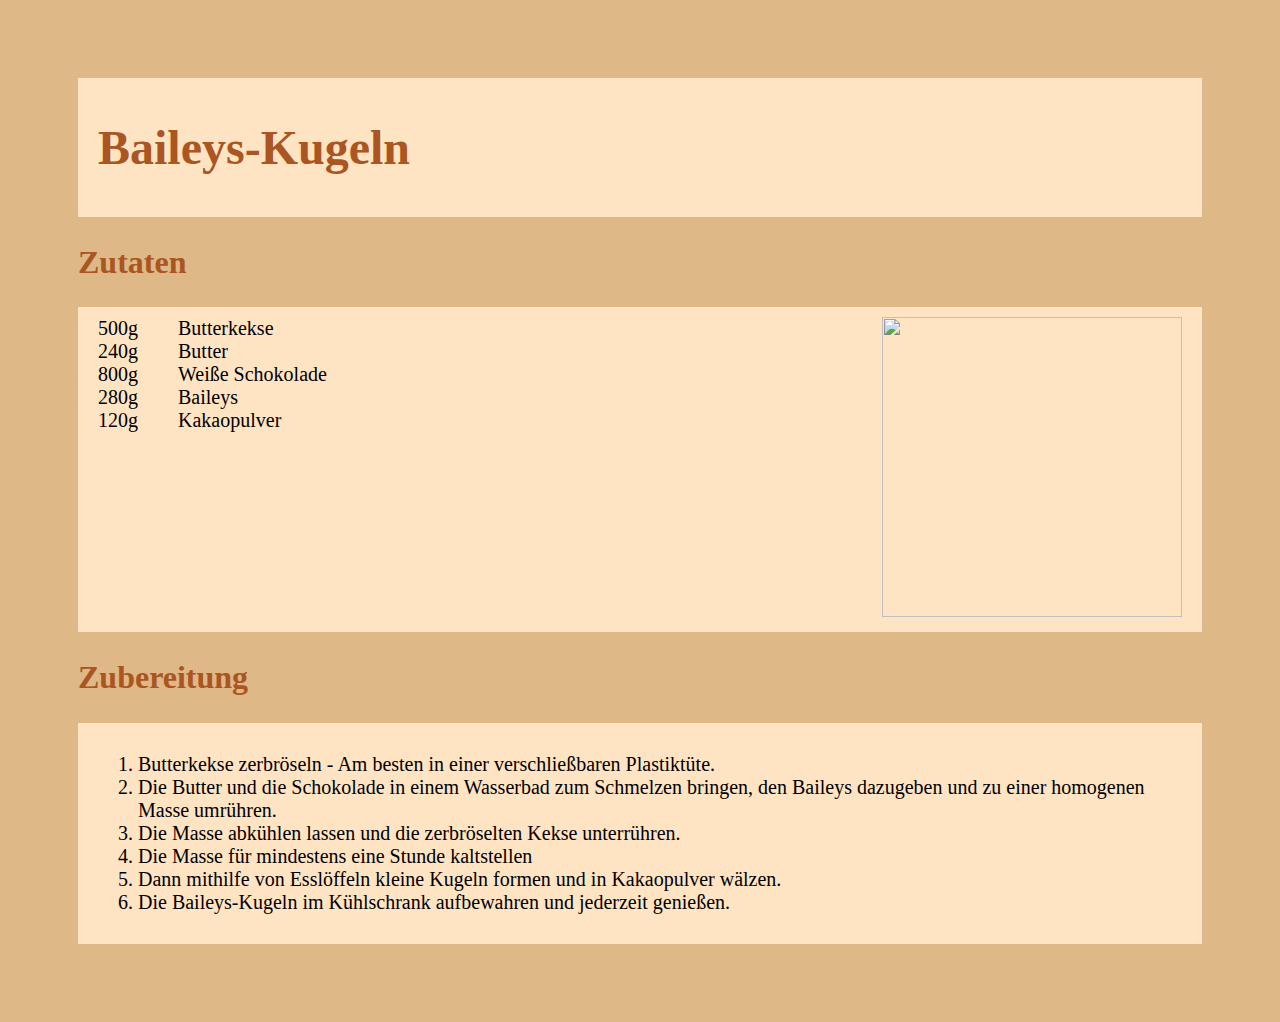
==== baileys-kugeln.html @ c5097d28 "Rezepte styling" ====
<!DOCTYPE html>
<html lang="de">

<head>
    <meta charset="UTF-8">
    <meta http-equiv="X-UA-Compatible" content="IE=edge">
    <meta name="viewport" content="width=device-width, initial-scale=1.0">
    <title>Rezepte von Devan, Nadia und Jenni</title>
    <link href="style.css" rel="stylesheet">
</head>
    </style>

<body>
    <div class="flex-container">
        <div>
            <h1>Baileys-Kugeln</h1>
        </div>
    </div>
    <h2>Zutaten</h2>
    <div class="flex-container">
        <div class="flex-static">
            500g<br />
            240g<br />
            800g<br />
            280g<br />
            120g<br />
        </div>
        <div>
            Butterkekse<br />
            Butter<br />
            Weiße Schokolade<br />
            Baileys<br />
            Kakaopulver<br />
        </div>
        <div class="flex-static">
            <href="default.asp">
                <img src="https://www.haco.de/wp-content/uploads/2020/11/beileys-pralinen.jpg"
                    style="height: 300px;width: 300px;object-fit:cover"></href>
        </div>
    </div>
    <h2>Zubereitung</h2>
    <div class="flex-container">
        <div>
            <ol>
                <li>Butterkekse zerbröseln - Am besten in einer verschließbaren Plastiktüte.</li>
                <li>Die Butter und die Schokolade in einem Wasserbad zum Schmelzen bringen, den Baileys dazugeben und zu
                    einer homogenen Masse umrühren.</li>
                <li>Die Masse abkühlen lassen und die zerbröselten Kekse unterrühren.</li>
                <li>Die Masse für mindestens eine Stunde kaltstellen</li>
                <li>Dann mithilfe von Esslöffeln kleine Kugeln formen und in Kakaopulver wälzen.</li>
                <li>Die Baileys-Kugeln im Kühlschrank aufbewahren und jederzeit genießen.</li>
            </ol>
        </div>
    </div>
</body>

</html>
---- style.css ----
body {
    display: flex;
    flex-direction: column;
    padding: 70px;
    background-color: burlywood;
}

h1,
h2,
h3,
h4,
h5,
h6 {
    color: #A52;
    font-weight: 800;
}

h1 {
    font-size: 3rem;
}

h2 {
    font-size: 2rem;
}

.flex-container {
    display: flex;
    background-color: burlywood;
}

.flex-container div {
    background-color: bisque;
    padding-top: 10px;
    padding-bottom: 10px;
    padding-left: 20px;
    padding-right: 20px;
    font-size: 20px;
    flex-grow: 1;
}

.flex-static {
    flex-grow: 0 !important;
}

.center {
    text-align: center;
}

#recipeIngredients li {
    display: flex;
}

#recipeIngredients li .ingredient-amount {
    width: 6em;
}
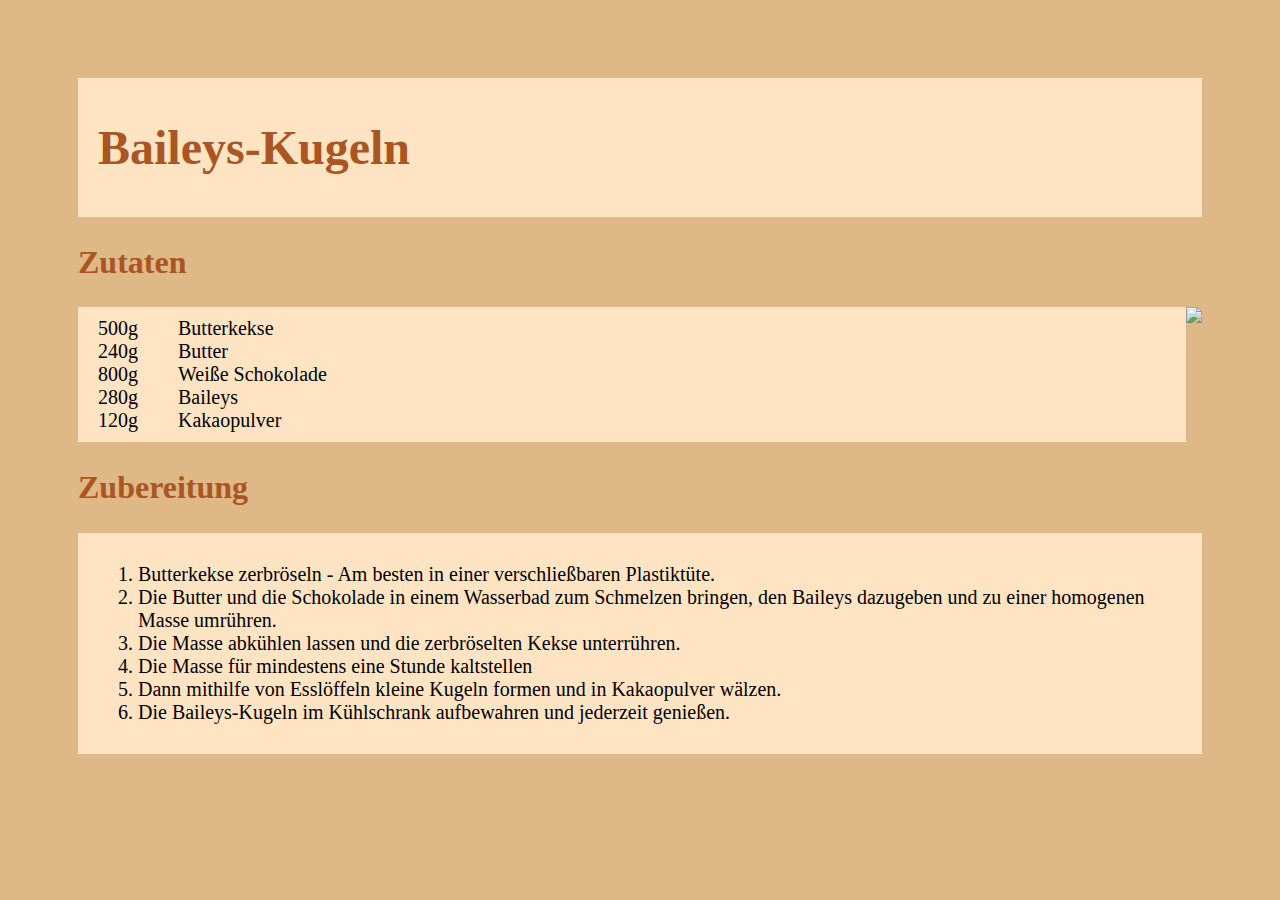
==== commit 81ba137d: "baileys kugeln ästhetik" ====
--- a/baileys-kugeln.html
+++ b/baileys-kugeln.html
@@ -8,7 +8,7 @@
     <title>Rezepte von Devan, Nadia und Jenni</title>
     <link href="style.css" rel="stylesheet">
 </head>
-    </style>
+</style>
 
 <body>
     <div class="flex-container">
@@ -32,11 +32,7 @@
             Baileys<br />
             Kakaopulver<br />
         </div>
-        <div class="flex-static">
-            <href="default.asp">
-                <img src="https://www.haco.de/wp-content/uploads/2020/11/beileys-pralinen.jpg"
-                    style="height: 300px;width: 300px;object-fit:cover"></href>
-        </div>
+        <img src="https://www.haco.de/wp-content/uploads/2020/11/beileys-pralinen.jpg">
     </div>
     <h2>Zubereitung</h2>
     <div class="flex-container">
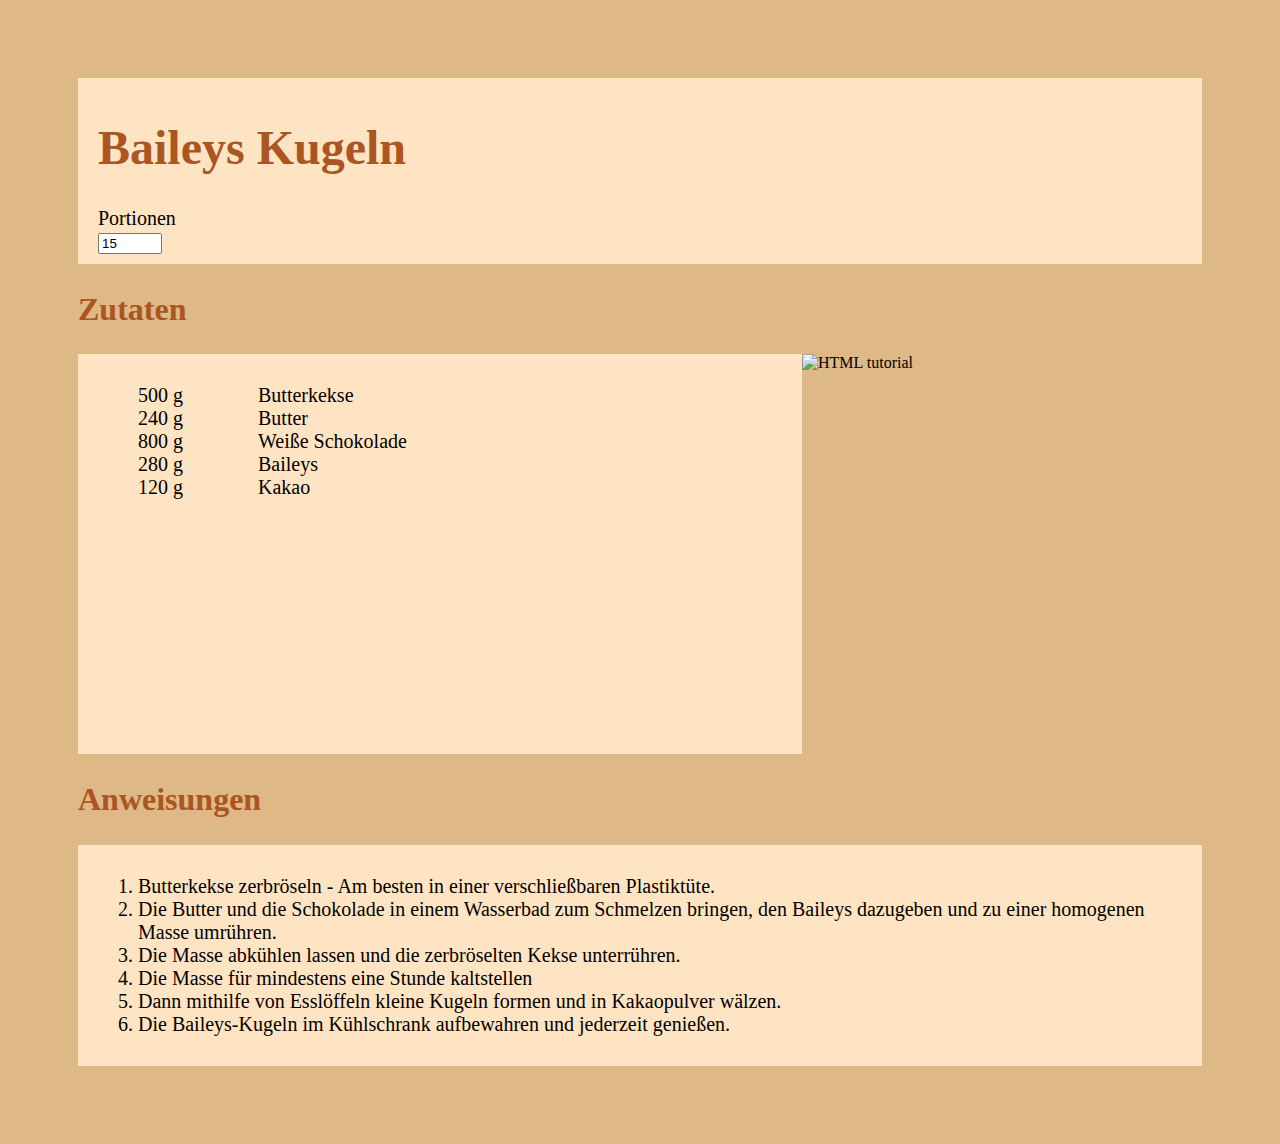
==== commit 59db4c0b: "Rechner angepasst (Round) + Baileyskugeln mit umrechner versehen" ====
--- a/baileys-kugeln.html
+++ b/baileys-kugeln.html
@@ -11,43 +11,74 @@
 </style>
 
 <body>
-    <div class="flex-container">
-        <div>
-            <h1>Baileys-Kugeln</h1>
+    <div>
+        <div class="flex-container">
+            <div>
+                <h1 id="recipeName"></h1>
+        <label for="recipePortions">Portionen</label>
+        <br>
+        <input id="recipePortions" type="number" min="1" max="100">
+            </div>
         </div>
+        <h2>Zutaten</h2>
+        <div class="flex-container">
+            <div>
+                <ul id="recipeIngredients">
+                </ul>
+            </div>
+            <img src="https://www.allrecipes.com/thmb/cgyIIw7Ti-9RNQfMQkUWHsgBYEI=/750x0/filters:no_upscale():max_bytes(150000):strip_icc():format(webp)/193307-easy-mochi-DOTDASH-MEREDITH-FOOD-STUDIOS-1x1-1-2c12097fbd354a6ab766fe4f9b725cde.jpg"
+            alt="HTML tutorial">
+    
+        </div>
+        <h2>Anweisungen</h2>
+        <div class="flex-container"><div>
+        <ol id="recipeInstructions"></ol>
+</div></div>
     </div>
-    <h2>Zutaten</h2>
-    <div class="flex-container">
-        <div class="flex-static">
-            500g<br />
-            240g<br />
-            800g<br />
-            280g<br />
-            120g<br />
-        </div>
-        <div>
-            Butterkekse<br />
-            Butter<br />
-            Weiße Schokolade<br />
-            Baileys<br />
-            Kakaopulver<br />
-        </div>
-        <img src="https://www.haco.de/wp-content/uploads/2020/11/beileys-pralinen.jpg">
-    </div>
-    <h2>Zubereitung</h2>
-    <div class="flex-container">
-        <div>
-            <ol>
-                <li>Butterkekse zerbröseln - Am besten in einer verschließbaren Plastiktüte.</li>
-                <li>Die Butter und die Schokolade in einem Wasserbad zum Schmelzen bringen, den Baileys dazugeben und zu
-                    einer homogenen Masse umrühren.</li>
-                <li>Die Masse abkühlen lassen und die zerbröselten Kekse unterrühren.</li>
-                <li>Die Masse für mindestens eine Stunde kaltstellen</li>
-                <li>Dann mithilfe von Esslöffeln kleine Kugeln formen und in Kakaopulver wälzen.</li>
-                <li>Die Baileys-Kugeln im Kühlschrank aufbewahren und jederzeit genießen.</li>
-            </ol>
-        </div>
-    </div>
+    <script src="./calculator.js"></script>
+    <script>
+        loadRecipe({
+            name: "Baileys Kugeln",
+            portions: 15,
+            image: "https://www.haco.de/wp-content/uploads/2020/11/beileys-pralinen.jpg",
+            ingredients: [
+                {
+                    name: "Butterkekse",
+                    unit: "g",
+                    amount: 500
+                },
+                {
+                    name: "Butter",
+                    unit: "g",
+                    amount: 240
+                },
+                {
+                    name: "Weiße Schokolade",
+                    unit: "g",
+                    amount: 800
+                },
+                {
+                    name: "Baileys",
+                    unit: "g",
+                    amount: 280
+                },
+                {
+                    name: "Kakao",
+                    unit: "g",
+                    amount: 120
+                }
+               
+            ],
+            instructions: [
+                "Butterkekse zerbröseln - Am besten in einer verschließbaren Plastiktüte.",
+                "Die Butter und die Schokolade in einem Wasserbad zum Schmelzen bringen, den Baileys dazugeben und zu einer homogenen Masse umrühren.",
+                "Die Masse abkühlen lassen und die zerbröselten Kekse unterrühren.",
+                "Die Masse für mindestens eine Stunde kaltstellen",
+                "Dann mithilfe von Esslöffeln kleine Kugeln formen und in Kakaopulver wälzen.",
+                "Die Baileys-Kugeln im Kühlschrank aufbewahren und jederzeit genießen."
+            ]
+        })
+    </script>
 </body>
 
 </html>--- a/style.css
+++ b/style.css
@@ -38,6 +38,13 @@
     flex-grow: 1;
 }
 
+.flex-container img {
+    flex-grow: 0 !important;
+    object-fit: cover;
+    width: 400px;
+    height: 400px;
+}
+
 .flex-static {
     flex-grow: 0 !important;
 }
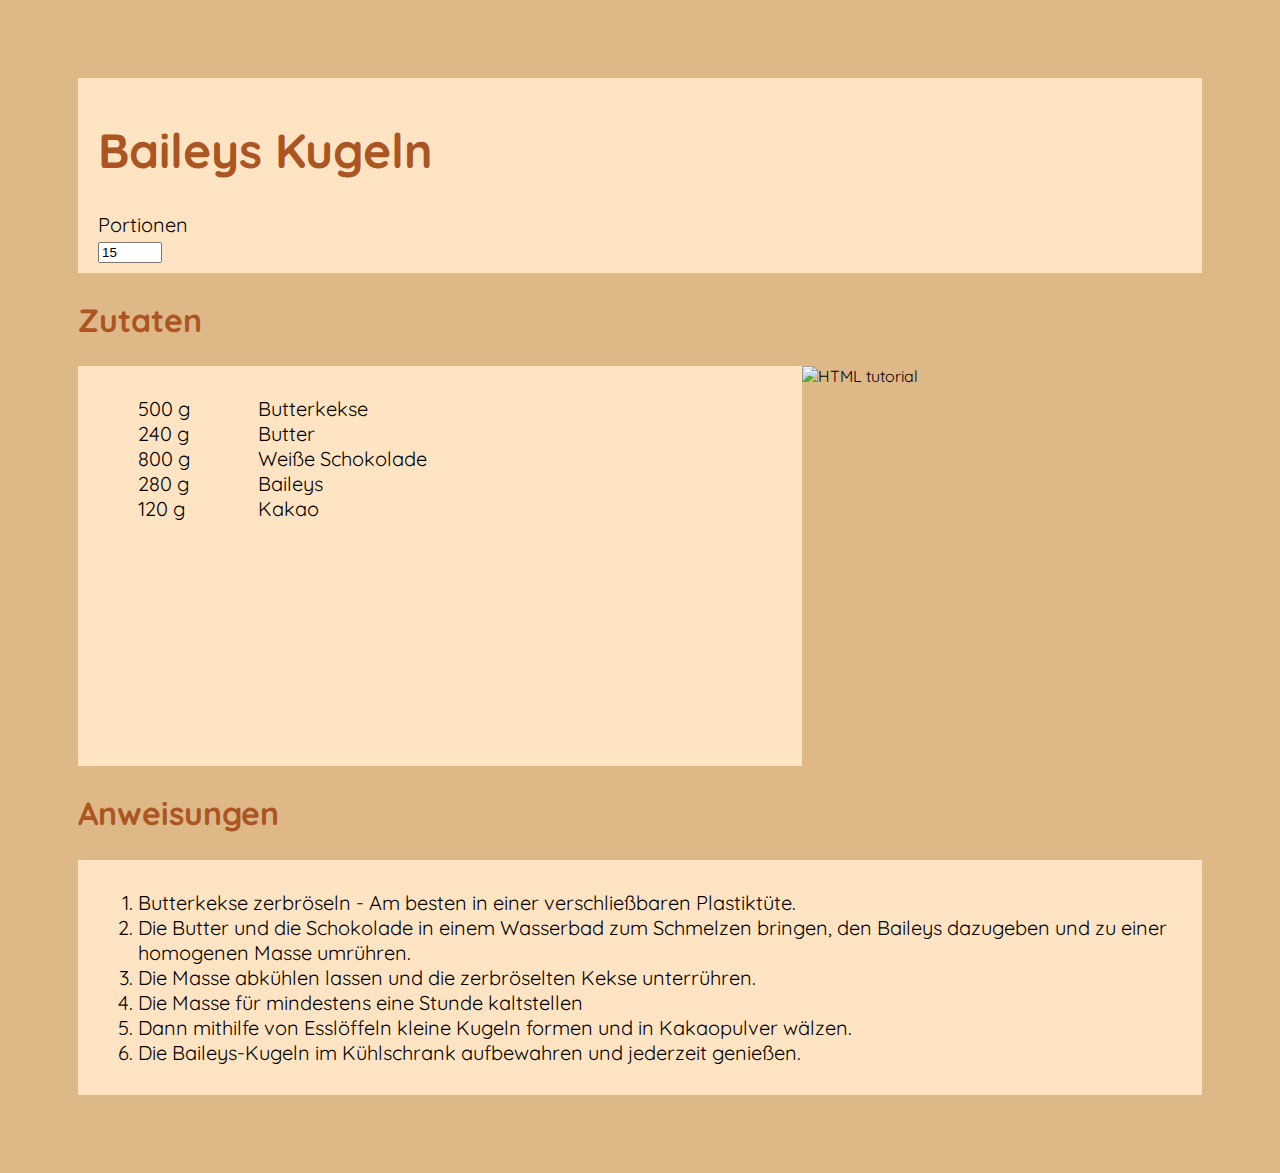
==== commit cf6cf738: "Anpassung" ====
--- a/baileys-kugeln.html
+++ b/baileys-kugeln.html
@@ -7,6 +7,7 @@
     <meta name="viewport" content="width=device-width, initial-scale=1.0">
     <title>Rezepte von Devan, Nadia und Jenni</title>
     <link href="style.css" rel="stylesheet">
+    <link rel="stylesheet" href="https://fonts.googleapis.com/css?family=Quicksand">
 </head>
 </style>
 
--- a/style.css
+++ b/style.css
@@ -3,6 +3,7 @@
     flex-direction: column;
     padding: 70px;
     background-color: burlywood;
+    font-family: "Quicksand";
 }
 
 h1,
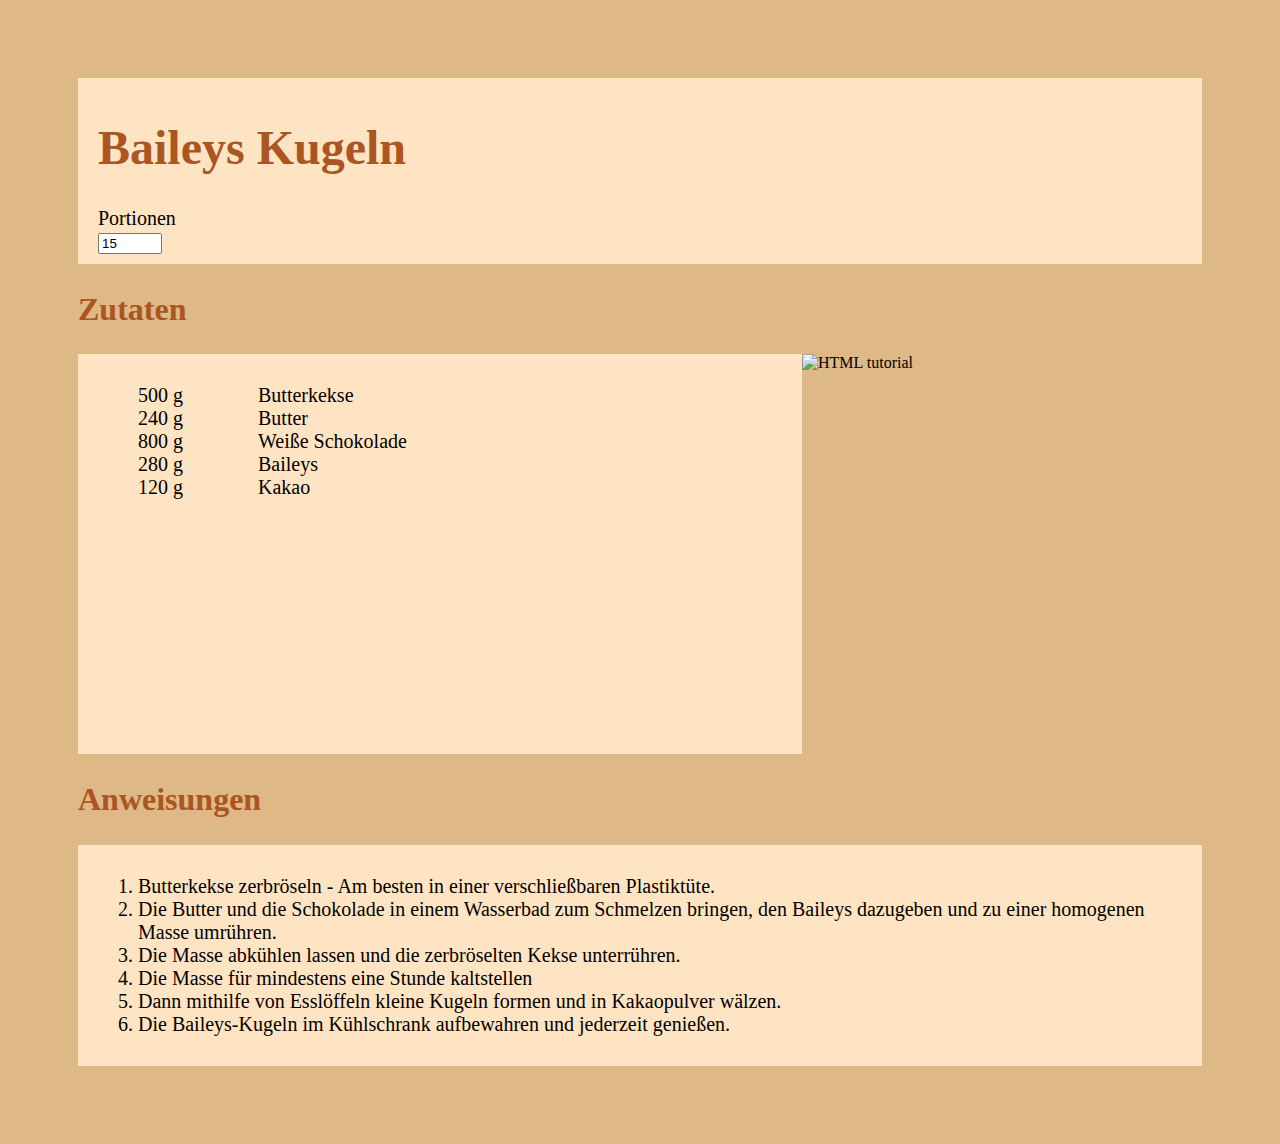
==== commit 98f01411: "Merge branch 'master' of https://github.com/Jennimiti/recipes" ====
--- a/baileys-kugeln.html
+++ b/baileys-kugeln.html
@@ -7,7 +7,6 @@
     <meta name="viewport" content="width=device-width, initial-scale=1.0">
     <title>Rezepte von Devan, Nadia und Jenni</title>
     <link href="style.css" rel="stylesheet">
-    <link rel="stylesheet" href="https://fonts.googleapis.com/css?family=Quicksand">
 </head>
 </style>
 
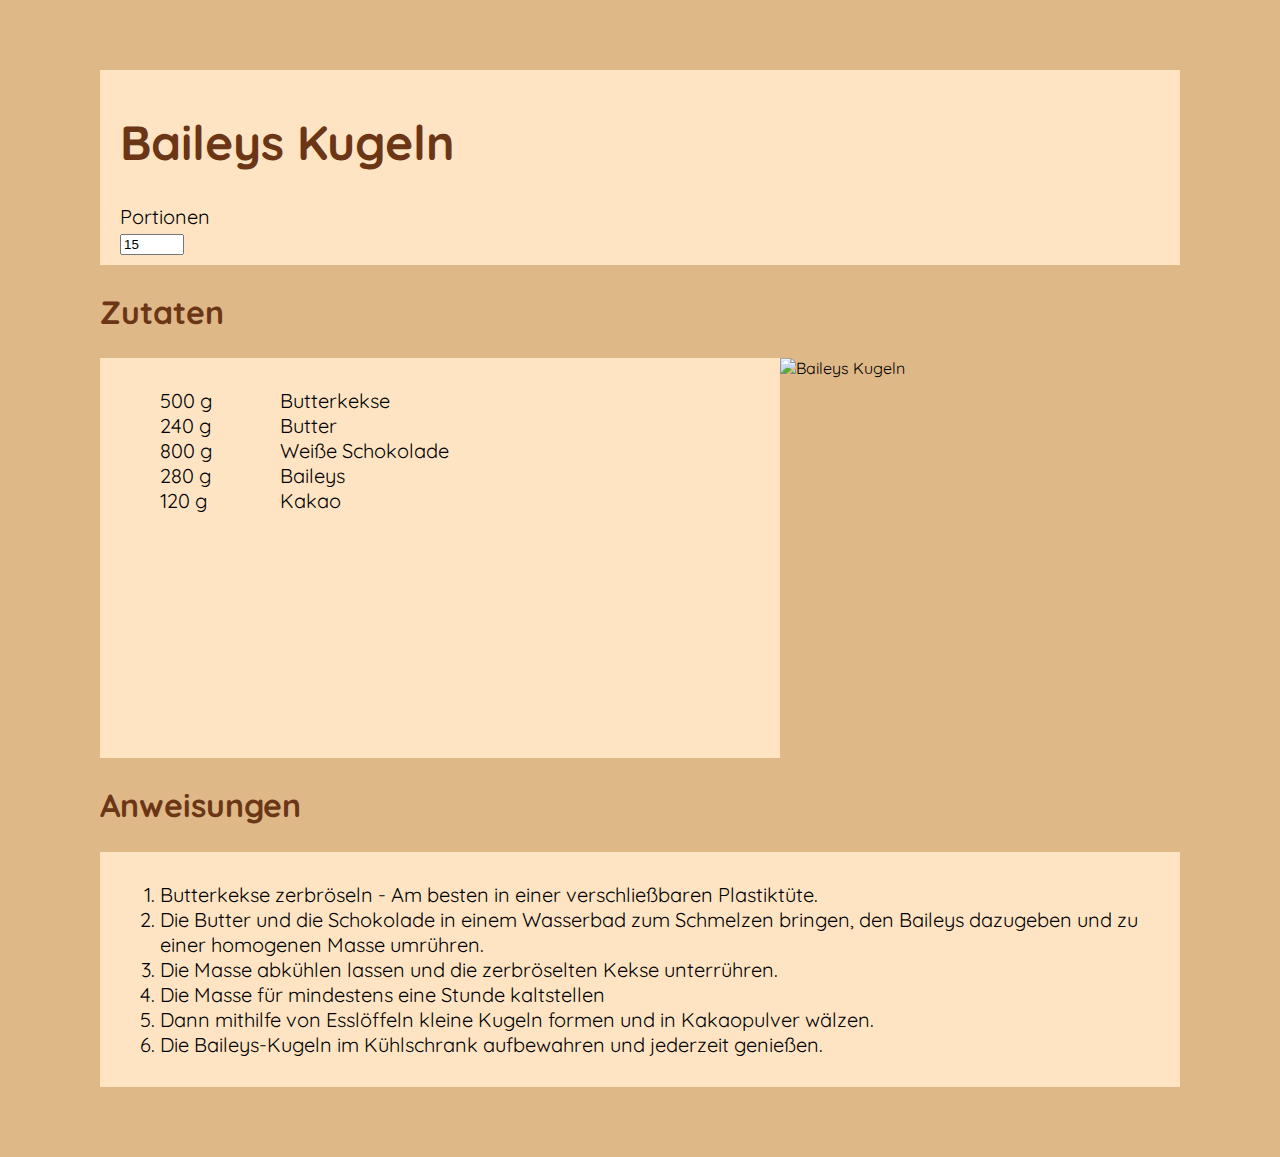
==== commit ffbaa298: "verbersserung" ====
--- a/baileys-kugeln.html
+++ b/baileys-kugeln.html
@@ -7,6 +7,7 @@
     <meta name="viewport" content="width=device-width, initial-scale=1.0">
     <title>Rezepte von Devan, Nadia und Jenni</title>
     <link href="style.css" rel="stylesheet">
+    <link rel="stylesheet" href="https://fonts.googleapis.com/css?family=Quicksand">
 </head>
 </style>
 
@@ -26,9 +27,7 @@
                 <ul id="recipeIngredients">
                 </ul>
             </div>
-            <img src="https://www.allrecipes.com/thmb/cgyIIw7Ti-9RNQfMQkUWHsgBYEI=/750x0/filters:no_upscale():max_bytes(150000):strip_icc():format(webp)/193307-easy-mochi-DOTDASH-MEREDITH-FOOD-STUDIOS-1x1-1-2c12097fbd354a6ab766fe4f9b725cde.jpg"
-            alt="HTML tutorial">
-    
+            <img id="recipeImage" src="" alt="">    
         </div>
         <h2>Anweisungen</h2>
         <div class="flex-container"><div>
--- a/style.css
+++ b/style.css
@@ -4,6 +4,17 @@
     padding: 70px;
     background-color: burlywood;
     font-family: "Quicksand";
+    max-width: 1080px;
+    margin: 0 auto;
+}
+
+a {
+    text-decoration: none;
+    color: rgb(25, 47, 143);
+}
+
+a:hover, a:focus {
+    text-decoration: underline;
 }
 
 h1,
@@ -12,7 +23,7 @@
 h4,
 h5,
 h6 {
-    color: #A52;
+    color: rgb(107, 54, 22);
     font-weight: 800;
 }
 
